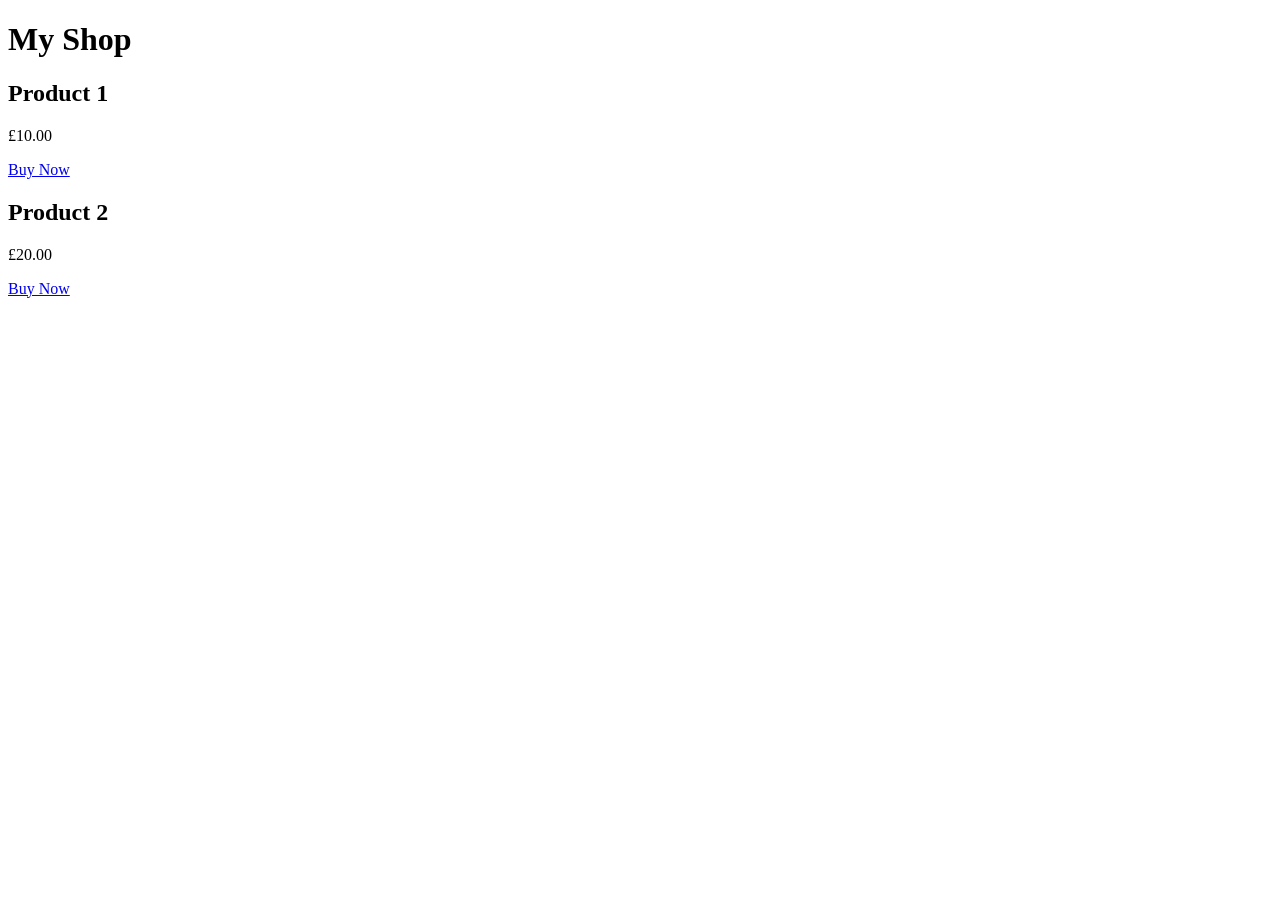
==== index.html @ ee9de8da "Add initial HTML structure for My Shop" ====
<!DOCTYPE html>
<html>
<head>
  <meta charset="UTF-8">
  <title>My Shop</title>
  <link rel="stylesheet" href="style.css">
</head>
<body>

<h1>My Shop</h1>

<div class="product">
  <h2>Product 1</h2>
  <p>£10.00</p>
  <a href="YOUR_PAYMENT_LINK" class="btn">Buy Now</a>
</div>

<div class="product">
  <h2>Product 2</h2>
  <p>£20.00</p>
  <a href="YOUR_PAYMENT_LINK" class="btn">Buy Now</a>
</div>

</body>
</html>
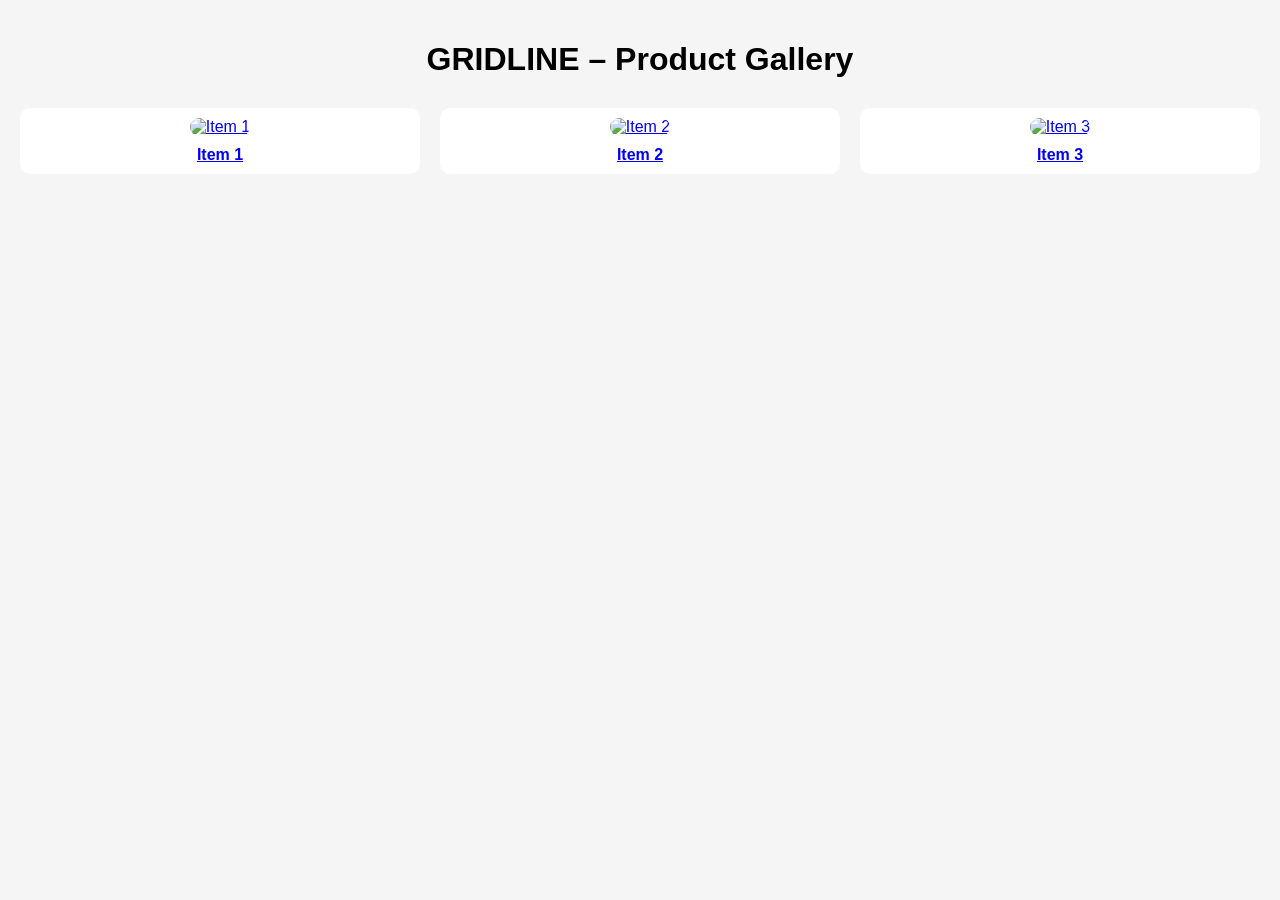
==== commit 75b64ec0: "Replace shop layout with gallery layout Replaced the original shop layout with a new gallery layout." ====
--- a/index.html
+++ b/index.html
@@ -1,25 +1,73 @@
 <!DOCTYPE html>
 <html>
 <head>
-  <meta charset="UTF-8">
-  <title>My Shop</title>
-  <link rel="stylesheet" href="style.css">
+    <meta charset="UTF-8">
+    <title>GRIDLINE – Gallery</title>
+    <style>
+        body {
+            font-family: Arial, sans-serif;
+            margin: 0;
+            padding: 20px;
+            background: #f5f5f5;
+        }
+
+        h1 {
+            text-align: center;
+            margin-bottom: 30px;
+        }
+
+        .gallery {
+            display: grid;
+            grid-template-columns: repeat(auto-fit, minmax(250px, 1fr));
+            gap: 20px;
+        }
+
+        .item {
+            background: white;
+            padding: 10px;
+            border-radius: 10px;
+            text-align: center;
+            transition: 0.2s;
+        }
+
+        .item:hover {
+            transform: scale(1.03);
+        }
+
+        .item img {
+            width: 100%;
+            border-radius: 10px;
+        }
+
+        .item-title {
+            margin-top: 10px;
+            font-weight: bold;
+        }
+    </style>
 </head>
 <body>
 
-<h1>My Shop</h1>
+<h1>GRIDLINE – Product Gallery</h1>
 
-<div class="product">
-  <h2>Product 1</h2>
-  <p>£10.00</p>
-  <a href="YOUR_PAYMENT_LINK" class="btn">Buy Now</a>
-</div>
+<div class="gallery">
 
-<div class="product">
-  <h2>Product 2</h2>
-  <p>£20.00</p>
-  <a href="YOUR_PAYMENT_LINK" class="btn">Buy Now</a>
+    <a class="item" href="item1.html">
+        <img src="item1.jpg" alt="Item 1">
+        <div class="item-title">Item 1</div>
+    </a>
+
+    <a class="item" href="item2.html">
+        <img src="item2.jpg" alt="Item 2">
+        <div class="item-title">Item 2</div>
+    </a>
+
+    <a class="item" href="item3.html">
+        <img src="item3.jpg" alt="Item 3">
+        <div class="item-title">Item 3</div>
+    </a>
+
 </div>
 
 </body>
 </html>
+
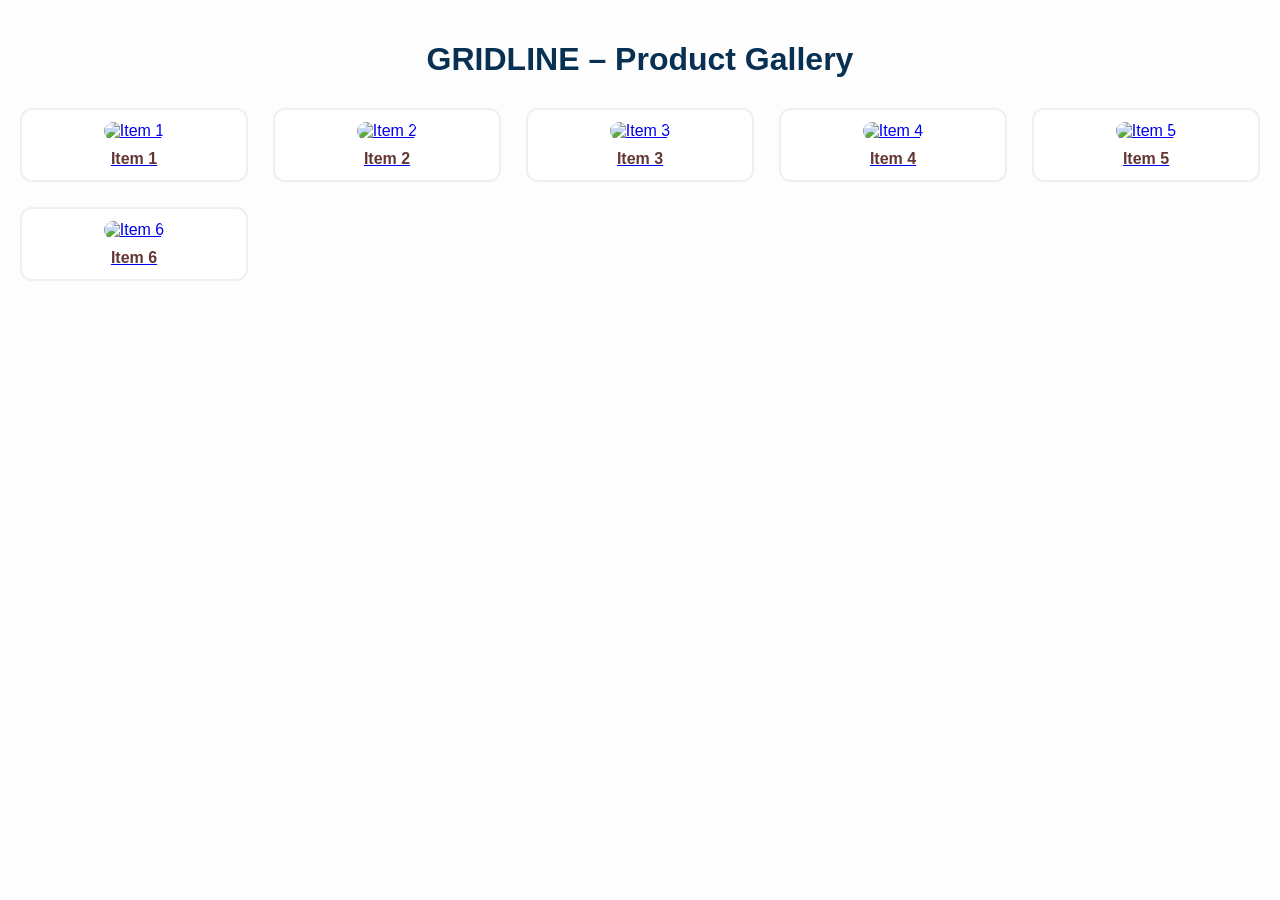
==== commit 05580114: "Update styles and add new gallery items in index.html" ====
--- a/index.html
+++ b/index.html
@@ -8,30 +8,34 @@
             font-family: Arial, sans-serif;
             margin: 0;
             padding: 20px;
-            background: #f5f5f5;
+            background: #fdfdfd;
+            color: #010101;
         }
 
         h1 {
             text-align: center;
             margin-bottom: 30px;
+            color: #073053;
         }
 
         .gallery {
             display: grid;
-            grid-template-columns: repeat(auto-fit, minmax(250px, 1fr));
-            gap: 20px;
+            grid-template-columns: repeat(auto-fit, minmax(220px, 1fr));
+            gap: 25px;
         }
 
         .item {
-            background: white;
-            padding: 10px;
-            border-radius: 10px;
+            background: #ffffff;
+            padding: 12px;
+            border-radius: 12px;
             text-align: center;
-            transition: 0.2s;
+            border: 2px solid #01010110;
+            transition: 0.25s;
         }
 
         .item:hover {
-            transform: scale(1.03);
+            transform: scale(1.04);
+            border-color: #ea1a1d;
         }
 
         .item img {
@@ -42,6 +46,7 @@
         .item-title {
             margin-top: 10px;
             font-weight: bold;
+            color: #633734;
         }
     </style>
 </head>
@@ -66,8 +71,22 @@
         <div class="item-title">Item 3</div>
     </a>
 
+    <a class="item" href="item4.html">
+        <img src="item4.jpg" alt="Item 4">
+        <div class="item-title">Item 4</div>
+    </a>
+
+    <a class="item" href="item5.html">
+        <img src="item5.jpg" alt="Item 5">
+        <div class="item-title">Item 5</div>
+    </a>
+
+    <a class="item" href="item6.html">
+        <img src="item6.jpg" alt="Item 6">
+        <div class="item-title">Item 6</div>
+    </a>
+
 </div>
 
 </body>
 </html>
-
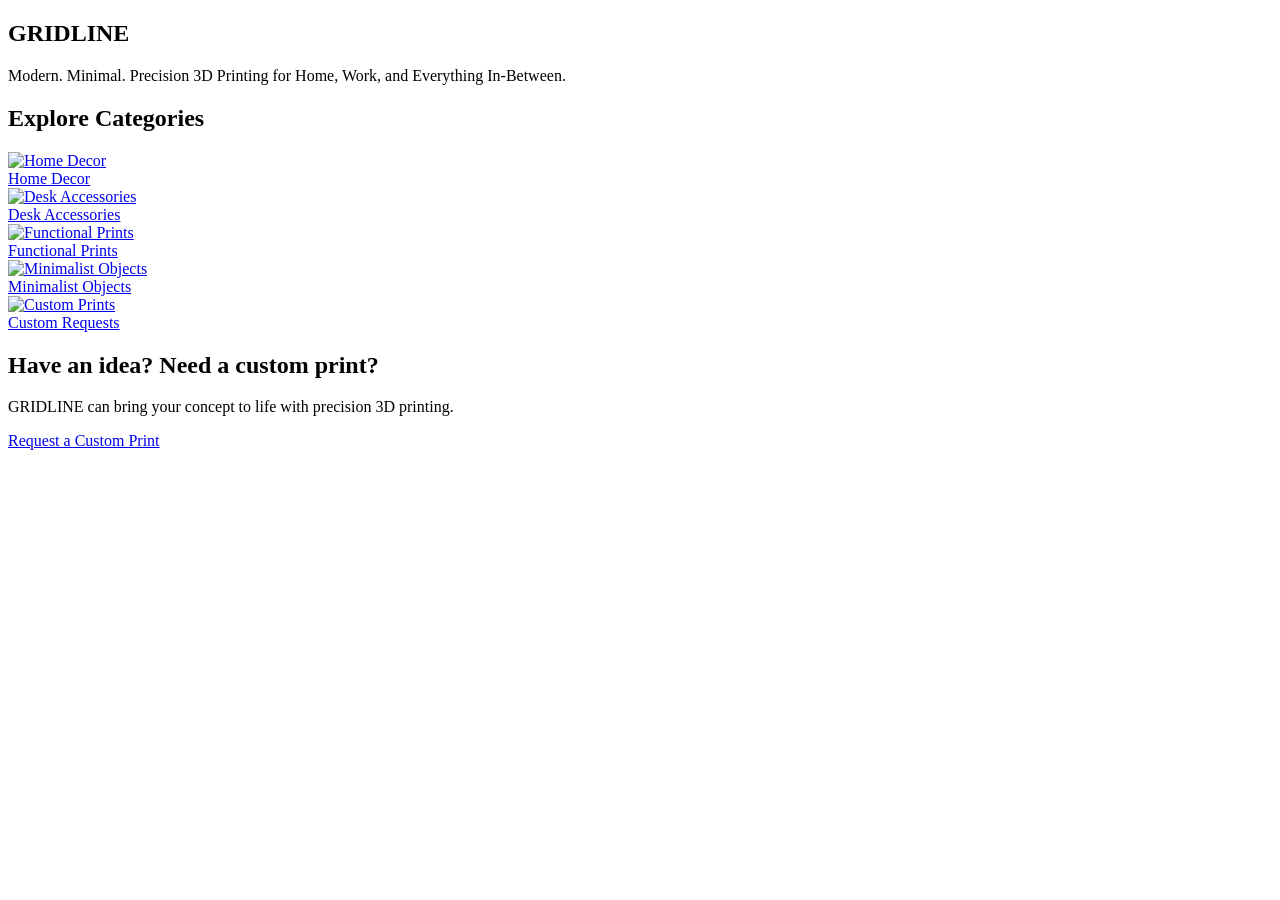
==== commit d91c9f7d: "Revise index.html layout and content structure" ====
--- a/index.html
+++ b/index.html
@@ -2,91 +2,51 @@
 <html>
 <head>
     <meta charset="UTF-8">
-    <title>GRIDLINE – Gallery</title>
-    <style>
-        body {
-            font-family: Arial, sans-serif;
-            margin: 0;
-            padding: 20px;
-            background: #fdfdfd;
-            color: #010101;
-        }
-
-        h1 {
-            text-align: center;
-            margin-bottom: 30px;
-            color: #073053;
-        }
-
-        .gallery {
-            display: grid;
-            grid-template-columns: repeat(auto-fit, minmax(220px, 1fr));
-            gap: 25px;
-        }
-
-        .item {
-            background: #ffffff;
-            padding: 12px;
-            border-radius: 12px;
-            text-align: center;
-            border: 2px solid #01010110;
-            transition: 0.25s;
-        }
-
-        .item:hover {
-            transform: scale(1.04);
-            border-color: #ea1a1d;
-        }
-
-        .item img {
-            width: 100%;
-            border-radius: 10px;
-        }
-
-        .item-title {
-            margin-top: 10px;
-            font-weight: bold;
-            color: #633734;
-        }
-    </style>
+    <title>GRIDLINE – Modern 3D Printing</title>
+    <link rel="stylesheet" href="style.css">
 </head>
 <body>
 
-<h1>GRIDLINE – Product Gallery</h1>
+<section class="hero fade-in">
+    <h1>GRIDLINE</h1>
+    <p>Modern. Minimal. Precision 3D Printing for Home, Work, and Everything In‑Between.</p>
+</section>
 
-<div class="gallery">
+<h2 class="section-title fade-in-delay">Explore Categories</h2>
+<div class="gallery fade-in-delay">
 
-    <a class="item" href="item1.html">
-        <img src="item1.jpg" alt="Item 1">
-        <div class="item-title">Item 1</div>
+    <a class="item" href="home-decor.html">
+        <img src="item1.jpg" alt="Home Decor">
+        <div class="item-title">Home Decor</div>
     </a>
 
-    <a class="item" href="item2.html">
-        <img src="item2.jpg" alt="Item 2">
-        <div class="item-title">Item 2</div>
+    <a class="item" href="desk-accessories.html">
+        <img src="item2.jpg" alt="Desk Accessories">
+        <div class="item-title">Desk Accessories</div>
     </a>
 
-    <a class="item" href="item3.html">
-        <img src="item3.jpg" alt="Item 3">
-        <div class="item-title">Item 3</div>
+    <a class="item" href="functional.html">
+        <img src="item3.jpg" alt="Functional Prints">
+        <div class="item-title">Functional Prints</div>
     </a>
 
-    <a class="item" href="item4.html">
-        <img src="item4.jpg" alt="Item 4">
-        <div class="item-title">Item 4</div>
+    <a class="item" href="minimalist.html">
+        <img src="item4.jpg" alt="Minimalist Objects">
+        <div class="item-title">Minimalist Objects</div>
     </a>
 
-    <a class="item" href="item5.html">
-        <img src="item5.jpg" alt="Item 5">
-        <div class="item-title">Item 5</div>
-    </a>
-
-    <a class="item" href="item6.html">
-        <img src="item6.jpg" alt="Item 6">
-        <div class="item-title">Item 6</div>
+    <a class="item" href="custom.html">
+        <img src="item5.jpg" alt="Custom Prints">
+        <div class="item-title">Custom Requests</div>
     </a>
 
 </div>
 
+<section class="cta fade-in">
+    <h2>Have an idea? Need a custom print?</h2>
+    <p>GRIDLINE can bring your concept to life with precision 3D printing.</p>
+    <a class="cta-button" href="custom.html">Request a Custom Print</a>
+</section>
+
 </body>
 </html>
--- a/style.css
+++ b/style.css
@@ -0,0 +1,21 @@
+/* ANIMATIONS */
+.fade-in {
+    opacity: 0;
+    transform: translateY(20px);
+    animation: fadeInUp 0.8s ease forwards;
+}
+
+.fade-in-delay {
+    opacity: 0;
+    transform: translateY(20px);
+    animation: fadeInUp 0.8s ease forwards;
+    animation-delay: 0.3s;
+}
+
+@keyframes fadeInUp {
+    to {
+        opacity: 1;
+        transform: translateY(0);
+    }
+}
+
